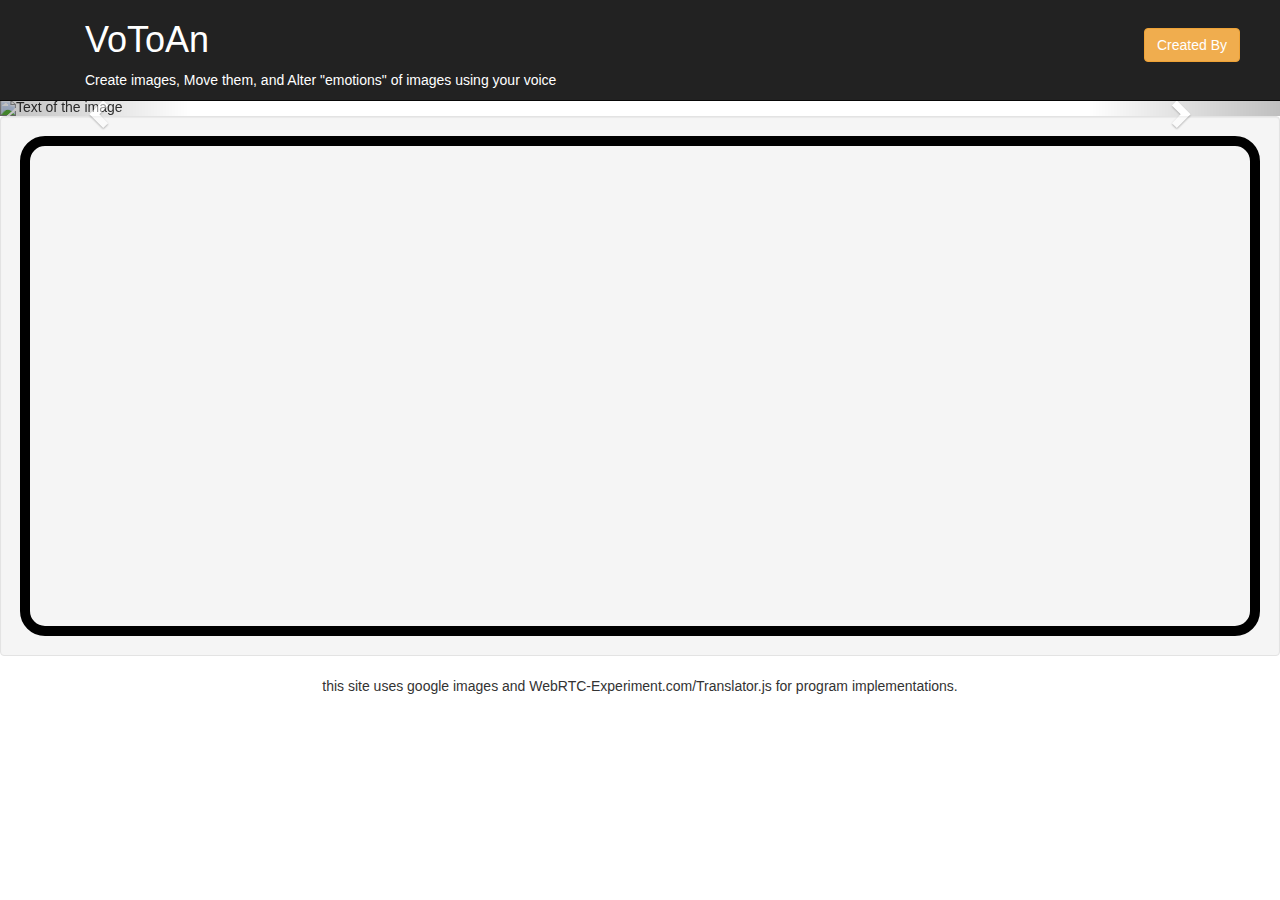
==== index.html @ 25321b26 "polished" ====
<html>
    <head>

        <title>
        VoToAn      
        </title>
        <!--<link rel="stylesheet" href="websiteStyle.css">-->
        <link rel ="stylesheet" href = "websiteStyle.css">
        <!-- Latest compiled and minified CSS -->
<link rel="stylesheet" href="https://maxcdn.bootstrapcdn.com/bootstrap/3.3.7/css/bootstrap.min.css" integrity="sha384-BVYiiSIFeK1dGmJRAkycuHAHRg32OmUcww7on3RYdg4Va+PmSTsz/K68vbdEjh4u" crossorigin="anonymous">

<!-- Optional theme -->
<link rel="stylesheet" href="https://maxcdn.bootstrapcdn.com/bootstrap/3.3.7/css/bootstrap-theme.min.css" integrity="sha384-rHyoN1iRsVXV4nD0JutlnGaslCJuC7uwjduW9SVrLvRYooPp2bWYgmgJQIXwl/Sp" crossorigin="anonymous">
<script src="//cdn.WebRTC-Experiment.com/Translator.js"></script>
<script type = "text/javascript" src = "creations_actions.js"></script>


    </head>
    <style>
        body{
            padding-top: 100px;
        }
    </style>

    <body>
     <nav class = "navbar navbar-inverse navbar-fixed-top" id="my-navbar">
            <!--make some background color changes!!-->
            <div class="container">
                <div class ="nav-header">
                    <div class="container">
                        <h1 style="color:white" id="title">     VoToAn   <a href="" class="btn btn-info navbar-btn navbar-right btn-warning">Created By</a> </h1>
                        <p style="color:white">Create images, Move them, and Alter "emotions" of images using your voice</p>
                    </div>
                </div>
            </div>
        </nav>

            <section>
                <div class="carousel slide" id="instruction-carousel" data-ride="carousel" data-interval="false">
                    <ol class="carousel-indicators">
                        <li data-target="#instruction-carousel" data-slide-to="0"></li>
                        <li data-target="#instruction-carousel" data-slide-to="1"></li>
                        <li data-target="#instruction-carousel" data-slide-to="2"></li>
                        <li data-target="#instruction-carousel" data-slide-to="3"></li>
                    </ol>
                    <div class="carousel-inner">
                        <div class="item active">
                            <img src="create.jpg" alt="Text of the image">
                            <div class="carousel-caption" style="color: white">
                                <h1><span id="inCreate">Instructions</h1>
                                <h2><span id="inCreate">How to create image person</h2>
                        <p> <span id="inCreate">first make sure that your Microphone is Allowed
                        </p>
                        <p><span id="inCreate">
                            - Say: "new person" + the name of the person that you want to create.    
                        </p>
                        <p><span id="inCreate">
                            i.e "new person Daniel"
                        </p>
                        <p><span id="inCreate">
                            - When you call the person correctly, google image search will open as a pop up(enable pop-ups)
                        </p>

                        <p> <span id="inCreate">*<b>DO NOT</b> copy and paste the address of the <b>EXPANDED</b> image(Expanded image is an image that is enlarged when you click the photo). The program does not work with those images. Just Use the <b>NON-expanded</b> version from the google image search.
                        </p>
                            </div>

                        </div>
                        <div class="item">
                            <img src="action.jpg" alt="Text of the image">
                            <div class="carousel-caption" style="color: black">
                                 <h1><span id="inAction">Actions</span></h1>
                        <p><span id="inAction">
                            - There are 4 <b>directions</b> that the image can move to: left, right, up and down.
                            </span>
                        </p>
                        <p><span id="inAction">
                            - To make the image move, say out loud: The name of person that you made + " shift " + the <b>directions</b>.
                            i.e "Daniel shift right"
                        </p>
                        <p><span id="inAction">
                            - To make the image move faster say: The name of person + " run " + <b>directions</b>
                        </p>
                        <p><span id="inAction">
                            - To stop the image while moving say: The name of the person + " stop "
                        </p>
                            </div>
                        </div>

                        <div class="item">
                            <img src="emotion.jpg" alt="Text of the image">
                            <div class="carousel-caption">
                               <h2>Emotions</h2>
                        <p>
                            - There are 6 <b>emotions</b> that the image can have: Angry, Happy, Sad, Tender, Excited, and Scared
                        </p>
                        <p>
                            - To depict image emotions say: The name of the person + "is" + the state of <b>emotions</b>.
                        </p>
                        <p>
                            i.e "Daniel is angry"
                        </p>
                        <p>
                            - To turn the image back to itself click on the image. 
                        </p>
                            </div>
                        </div>
                        <div class="item">
                            <img src="extra-info.jpg" alt="Text of the image">
                            <div class="carousel-caption">
                                 <h2>Some more info</h2>
                        <p>
                            - You can create more than one Image by calling "new person". 
                        </p>
                        <p> You can't create another person with the same name.</p>
                        <p>
                            i.e "new person Daniel" and then calling "new person Daniel" will not create a second Daniel
                        </p>
                            </div>
                        </div>
                    </div>
                    <a href="#instruction-carousel" class="left carousel-control" data-slide="prev">
                            <span class="glyphicon glyphicon-chevron-left"></span>
                    </a>
                    <a href="#instruction-carousel" class="right carousel-control" data-slide="next">
                            <span class="glyphicon glyphicon-chevron-right"></span>
                    </a>

                        
                </div>
            </section>
            <section>
                <div class="well">
                    <div class="container text-center">
                        <div id="Image">
                        </div>
                    </div>
                    <div class="container" id="content">
                    </div>
                </div>
            </section>
            <!--<div class="Allcontent">
                <div id = "Image">
                </div>
                <div id = "content">
                </div>
            </div>-->

            <div class="container text-center">
                    <p>
                        this site uses google images and WebRTC-Experiment.com/Translator.js for program implementations.
                    </p>

            </div>
        <script src="https://code.jquery.com/jquery-3.2.0.min.js"></script>
<!-- Latest compiled and minified JavaScript -->
        <script src="https://maxcdn.bootstrapcdn.com/bootstrap/3.3.7/js/bootstrap.min.js" integrity="sha384-Tc5IQib027qvyjSMfHjOMaLkfuWVxZxUPnCJA7l2mCWNIpG9mGCD8wGNIcPD7Txa" crossorigin="anonymous"></script>
    </body>
</html>
---- websiteStyle.css ----
#content{
    width: 100%;
    height: 500px;
    position: relative;
    border: black 10px solid;
    border-radius: 25px;
    
}
---- websiteStyle.css ----
#content{
    width: 100%;
    height: 500px;
    position: relative;
    border: black 10px solid;
    border-radius: 25px;
    
}
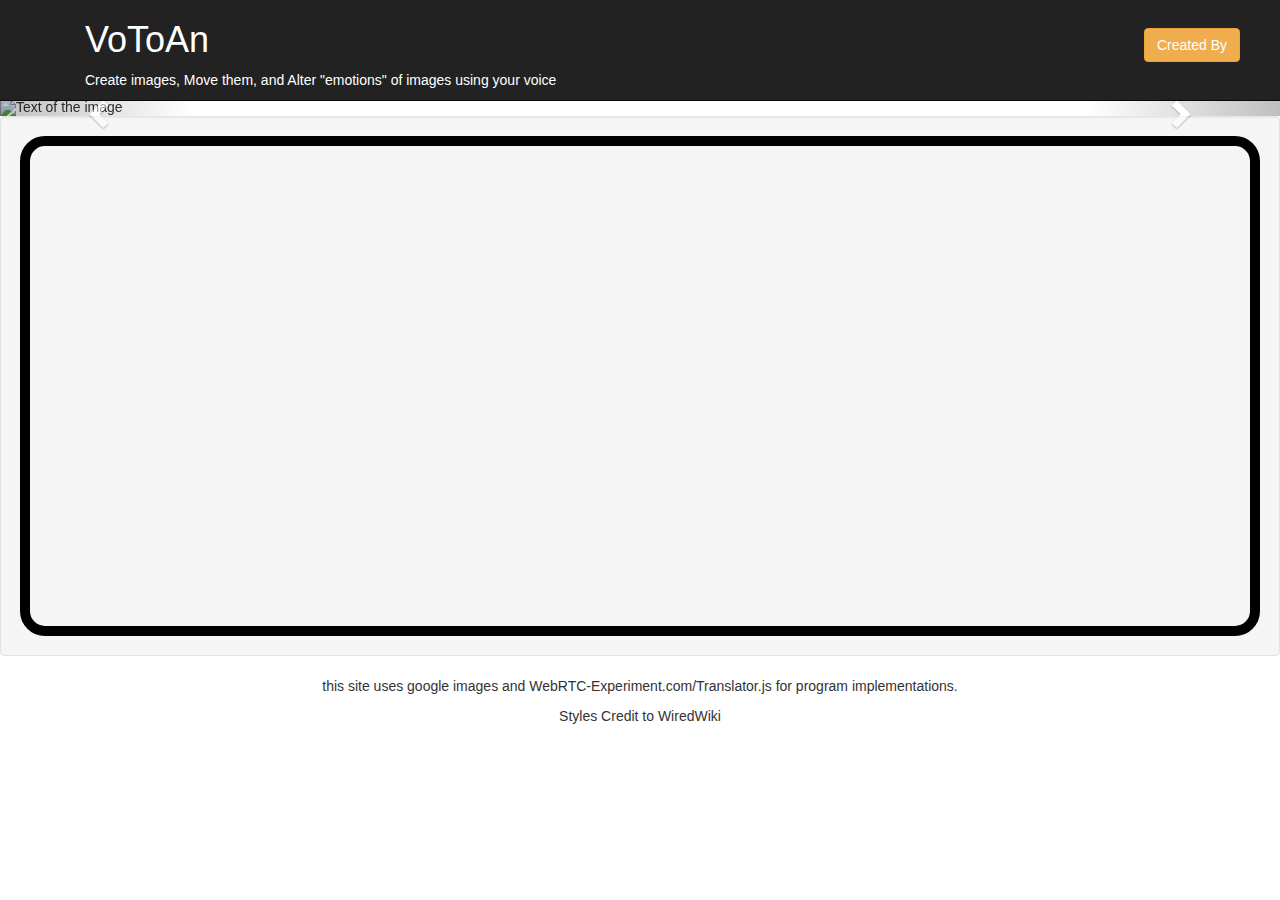
==== commit 30252ea9: "polished changes to my personal sites" ====
--- a/index.html
+++ b/index.html
@@ -7,12 +7,12 @@
         <!--<link rel="stylesheet" href="websiteStyle.css">-->
         <link rel ="stylesheet" href = "websiteStyle.css">
         <!-- Latest compiled and minified CSS -->
-<link rel="stylesheet" href="https://maxcdn.bootstrapcdn.com/bootstrap/3.3.7/css/bootstrap.min.css" integrity="sha384-BVYiiSIFeK1dGmJRAkycuHAHRg32OmUcww7on3RYdg4Va+PmSTsz/K68vbdEjh4u" crossorigin="anonymous">
+        <link rel="stylesheet" href="https://maxcdn.bootstrapcdn.com/bootstrap/3.3.7/css/bootstrap.min.css" integrity="sha384-BVYiiSIFeK1dGmJRAkycuHAHRg32OmUcww7on3RYdg4Va+PmSTsz/K68vbdEjh4u" crossorigin="anonymous">
 
-<!-- Optional theme -->
-<link rel="stylesheet" href="https://maxcdn.bootstrapcdn.com/bootstrap/3.3.7/css/bootstrap-theme.min.css" integrity="sha384-rHyoN1iRsVXV4nD0JutlnGaslCJuC7uwjduW9SVrLvRYooPp2bWYgmgJQIXwl/Sp" crossorigin="anonymous">
-<script src="//cdn.WebRTC-Experiment.com/Translator.js"></script>
-<script type = "text/javascript" src = "creations_actions.js"></script>
+        <!-- Optional theme -->
+        <link rel="stylesheet" href="https://maxcdn.bootstrapcdn.com/bootstrap/3.3.7/css/bootstrap-theme.min.css" integrity="sha384-rHyoN1iRsVXV4nD0JutlnGaslCJuC7uwjduW9SVrLvRYooPp2bWYgmgJQIXwl/Sp" crossorigin="anonymous">
+        <script src="//cdn.WebRTC-Experiment.com/Translator.js"></script>
+        <script type = "text/javascript" src = "creations_actions.js"></script>
 
 
     </head>
@@ -26,12 +26,12 @@
      <nav class = "navbar navbar-inverse navbar-fixed-top" id="my-navbar">
             <!--make some background color changes!!-->
             <div class="container">
-                <div class ="nav-header">
+                
                     <div class="container">
-                        <h1 style="color:white" id="title">     VoToAn   <a href="" class="btn btn-info navbar-btn navbar-right btn-warning">Created By</a> </h1>
+                        <h1 style="color:white" id="title">     VoToAn   <a href="aboutMe.html" class="btn btn-info navbar-btn navbar-right btn-warning">Created By</a> </h1>
                         <p style="color:white">Create images, Move them, and Alter "emotions" of images using your voice</p>
                     </div>
-                </div>
+                
             </div>
         </nav>
 
@@ -44,24 +44,24 @@
                         <li data-target="#instruction-carousel" data-slide-to="3"></li>
                     </ol>
                     <div class="carousel-inner">
-                        <div class="item active">
+                        <div class="item active">   
                             <img src="create.jpg" alt="Text of the image">
                             <div class="carousel-caption" style="color: white">
-                                <h1><span id="inCreate">Instructions</h1>
-                                <h2><span id="inCreate">How to create image person</h2>
-                        <p> <span id="inCreate">first make sure that your Microphone is Allowed
+                                <h1>Instructions</h1>
+                                <h2>How to create image person</h2>
+                        <p> first make sure that your Microphone is Allowed
                         </p>
-                        <p><span id="inCreate">
+                        <p>
                             - Say: "new person" + the name of the person that you want to create.    
                         </p>
-                        <p><span id="inCreate">
+                        <p>
                             i.e "new person Daniel"
                         </p>
-                        <p><span id="inCreate">
+                        <p>
                             - When you call the person correctly, google image search will open as a pop up(enable pop-ups)
                         </p>
 
-                        <p> <span id="inCreate">*<b>DO NOT</b> copy and paste the address of the <b>EXPANDED</b> image(Expanded image is an image that is enlarged when you click the photo). The program does not work with those images. Just Use the <b>NON-expanded</b> version from the google image search.
+                        <p> *<b>DO NOT</b> copy and paste the address of the <b>EXPANDED</b> image(Expanded image is an image that is enlarged when you click the photo). The program does not work with those images. Just Use the <b>NON-expanded</b> version from the google image search.
                         </p>
                             </div>
 
@@ -69,19 +69,19 @@
                         <div class="item">
                             <img src="action.jpg" alt="Text of the image">
                             <div class="carousel-caption" style="color: black">
-                                 <h1><span id="inAction">Actions</span></h1>
-                        <p><span id="inAction">
+                                 <h1>Actions</span></h1>
+                        <p>
                             - There are 4 <b>directions</b> that the image can move to: left, right, up and down.
                             </span>
                         </p>
-                        <p><span id="inAction">
+                        <p>
                             - To make the image move, say out loud: The name of person that you made + " shift " + the <b>directions</b>.
                             i.e "Daniel shift right"
                         </p>
-                        <p><span id="inAction">
+                        <p>
                             - To make the image move faster say: The name of person + " run " + <b>directions</b>
                         </p>
-                        <p><span id="inAction">
+                        <p>
                             - To stop the image while moving say: The name of the person + " stop "
                         </p>
                             </div>
@@ -150,6 +150,9 @@
                     <p>
                         this site uses google images and WebRTC-Experiment.com/Translator.js for program implementations.
                     </p>
+                    <p>
+                       Styles Credit to WiredWiki
+                    </p>
 
             </div>
         <script src="https://code.jquery.com/jquery-3.2.0.min.js"></script>
